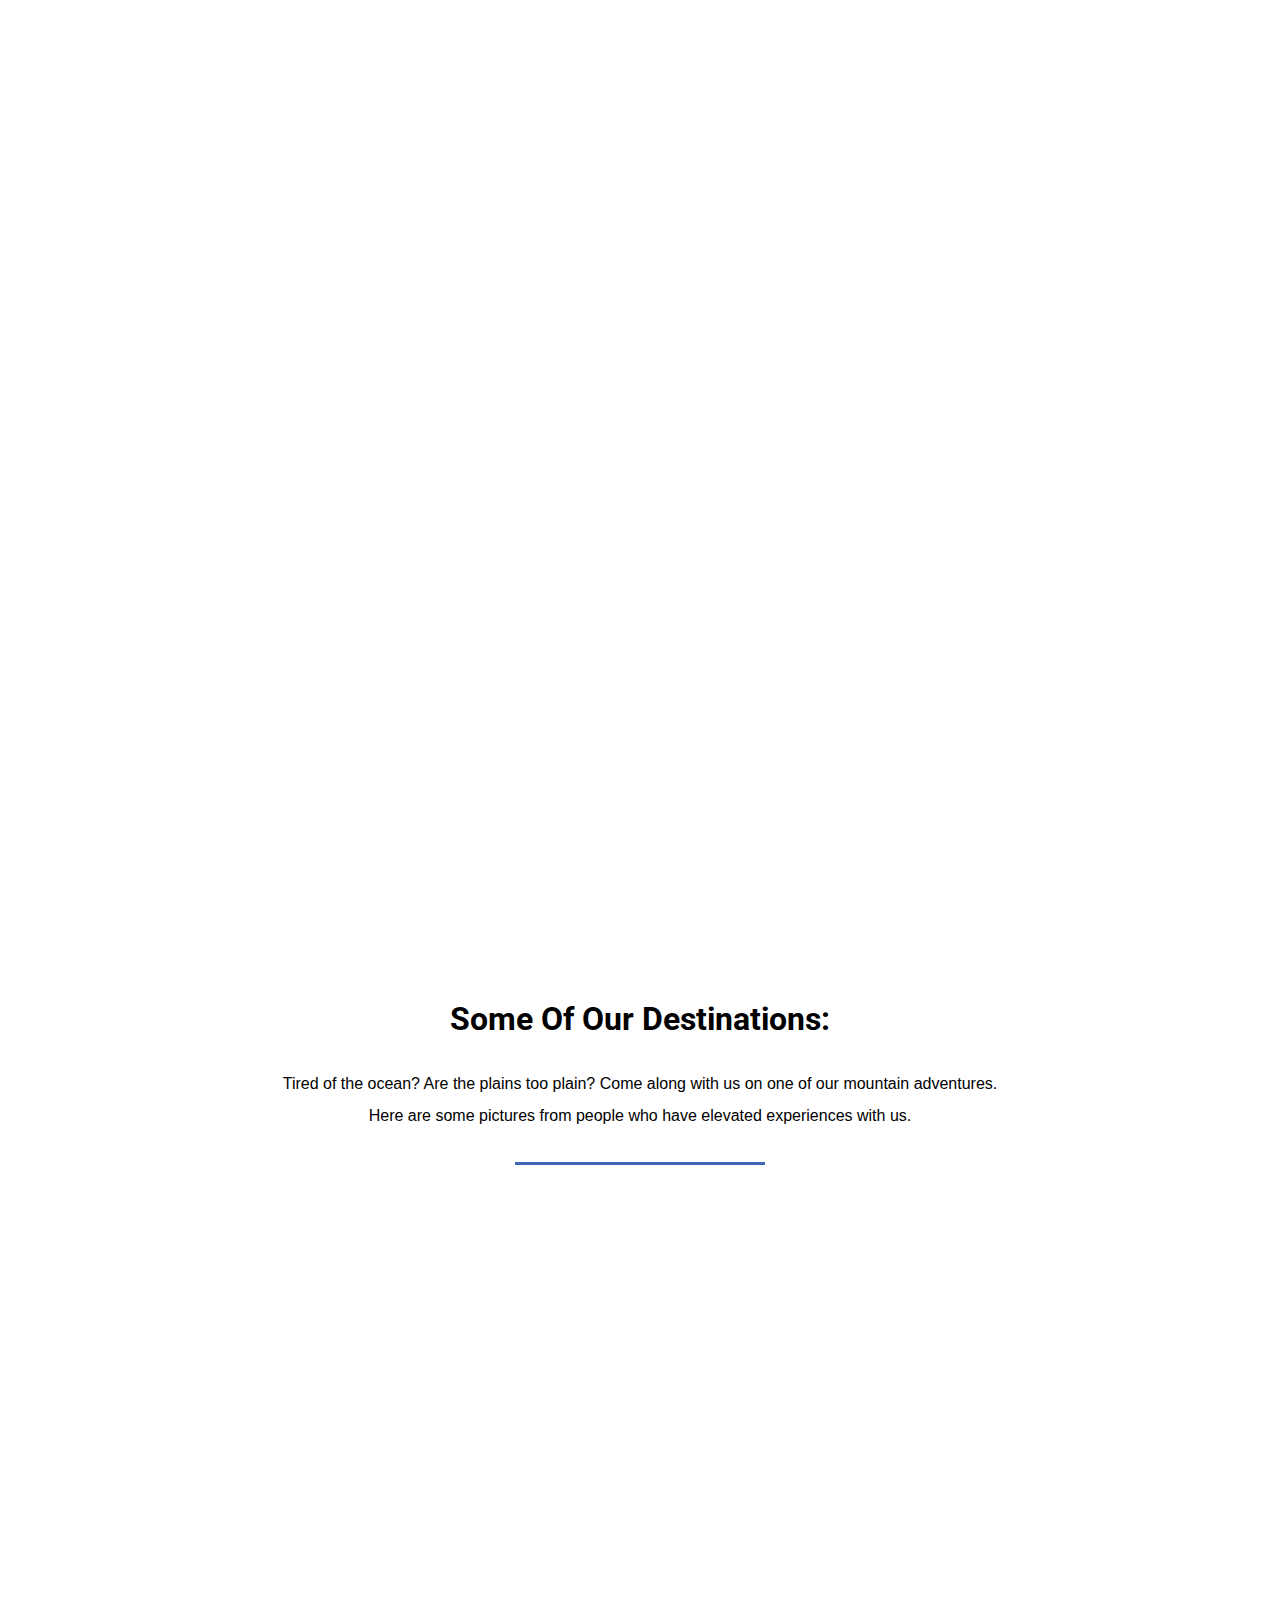
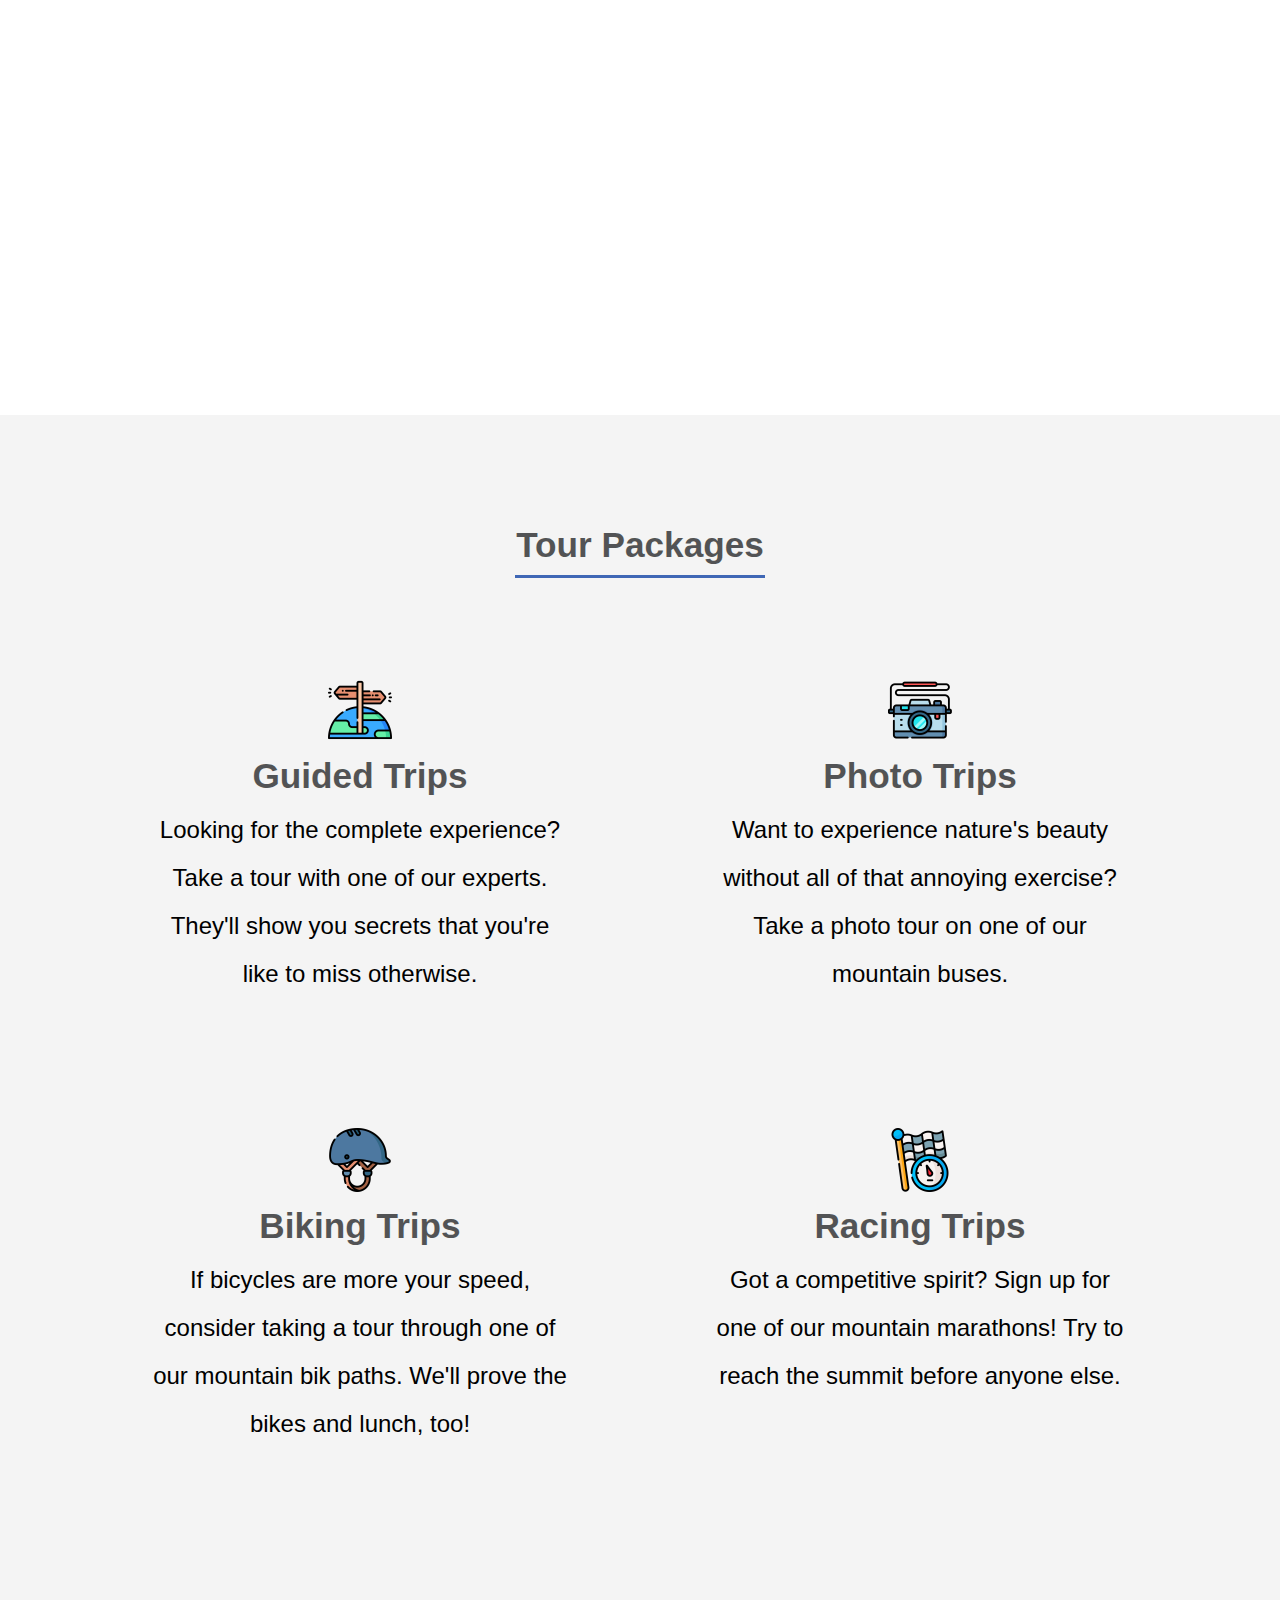
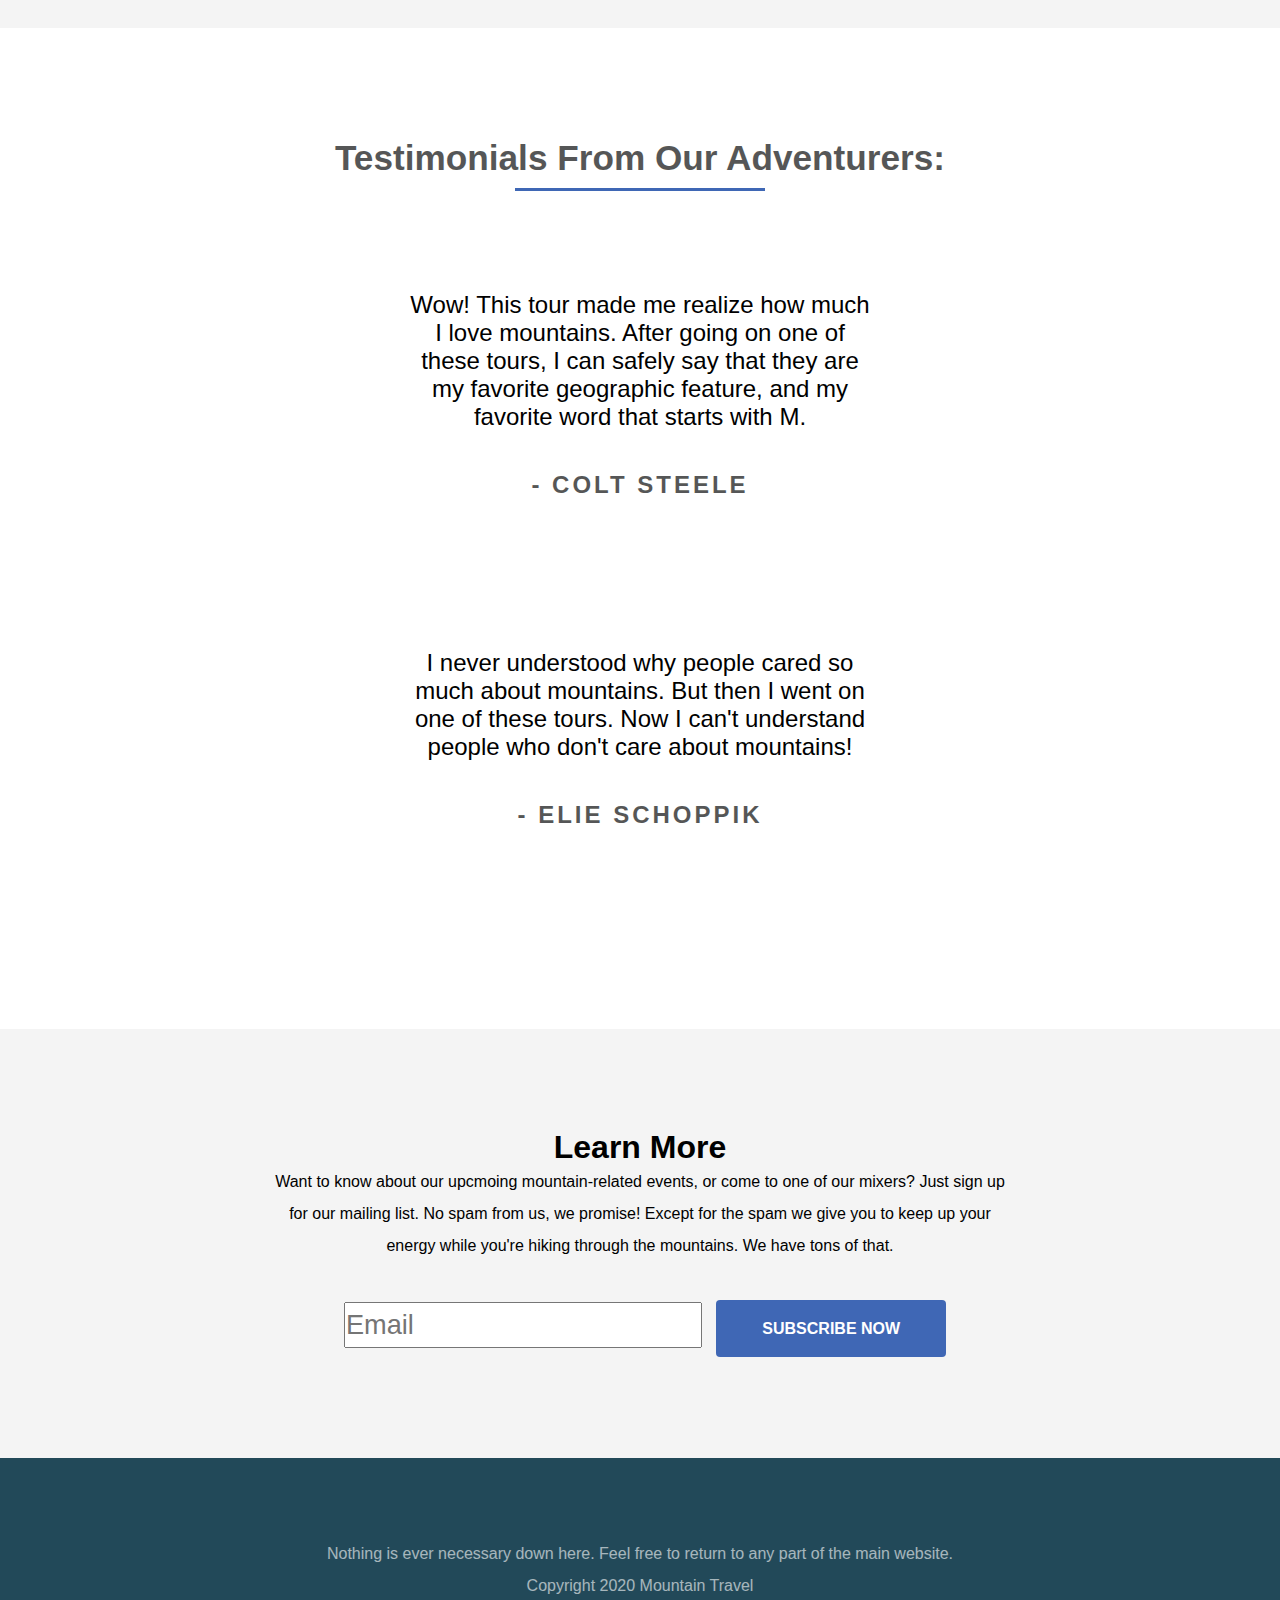
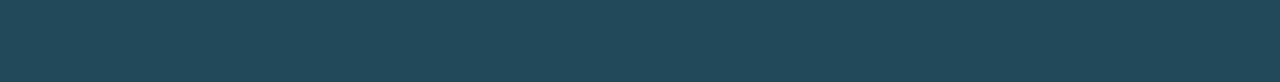
==== index.html @ e3708425 "Initial commit" ====
<!DOCTYPE html>
<html lang="en">

<head>
  <meta charset="UTF-8">
  <meta name="viewport" content="width=device-width, initial-scale=1.0">
  <meta http-equiv="X-UA-Compatible" content="ie=edge">
  <link rel="stylesheet" href="css/styles.css">
  <title>Mountain Travel | Welcome</title>
  <link href="https://fonts.googleapis.com/css2?family=Montserrat&family=Roboto&display=swap" rel="stylesheet">
</head>

<body>

  <header>
    <h2>
      <a href="#">Mountain Travel</a>
    </h2>
    <nav>
      <li><a href="#">Tours</a></li>
      <li><a href="#">About</a></li>
      <li><a href="#">Contact</a></li>
    </nav>
  </header>

  <section class="hero">
    <div class="background-image" style="background-image:url(https://i.redd.it/m5w02rpomk021.png);"></div>
    <div class="hero-content-area">
      <h1>Mountain Travel</h1>
      <h3>Unmissable Adventure Tours Around The World</h3>
      <a href="#" class="btn">Contact Us</a>
    </div>
  </section>

  <section class="destinations">
    <h3 class="title">Some of our destinations:</h3>
    <p>Tired of the ocean? Are the plains too plain? Come along with us on one of our mountain adventures. Here are some pictures from people who have elevated experiences with us.</p>
    <hr>
    <ul class="grid">
      <li class="large" style="background-image: url('https://iso.500px.com/wp-content/uploads/2018/12/500px_blog_questmas_winners.jpg');"> </li>
      <li class="small" style="background-image: url('https://iso.500px.com/wp-content/uploads/2016/07/stock-photo-123133991.jpg');"></li>
      <li class="small" style="background-image: url('https://drscdn.500px.org/photo/286039689/m%3D900/v2?sig=5b716394e42826f97ae45eac143de3a4eb00181312adb7a39ab568b000528278');"></li>
      <li class="large" style="background-image: url('https://destinationsmagazine.com/wp-content/uploads/2016/10/TravelGuides-Monte-Incudine-Corsica-500px-MarcoKost.jpg');"></li>
    </ul>
  </section>

  <section class="packages">
    <h2>Tour Packages</h2>
    <hr>
    <ul class="grid">
      <li class="box">
        <img class="logos" src="images/guidepost.png" alt="">
        <h3>Guided Trips</h3>
        <p>Looking for the complete experience? Take a tour with one of our experts. They'll show you secrets that you're like to miss otherwise.</p>
      </li>
      <li class="box">
        <img class="logos" src="images/camera.png" alt="">
        <h3>Photo Trips</h3>
        <p>Want to experience nature's beauty without all of that annoying exercise? Take a photo tour on one of our mountain buses.</p>
      </li>
      <li class="box">
        <img class="logos" src="images/helmet.png" alt="">
        <h3>Biking Trips</h3>
        <p>If bicycles are more your speed, consider taking a tour through one of our mountain bik paths. We'll prove the bikes and lunch, too!</p>
      </li>
      <li class="box">
        <img class="logos" src="images/racing.png" alt="">
        <h3>Racing Trips</h3>
        <p>Got a competitive spirit? Sign up for one of our mountain marathons! Try to reach the summit before anyone else.</p>
      </li>
    </ul>
  </section>

  <section class="testimonials">
    <h1>Testimonials From Our Adventurers:</h1>
    <hr>
    <ul class="grid">
      <li>
        <h3>Wow! This tour made me realize how much I love mountains. After going on one of these tours, I can safely say that they are my favorite geographic feature, and my favorite word that starts with M.</h3>
        <p>- Colt Steele</p>
      </li>
      <li>
        <h3>I never understood why people cared so much about mountains. But then I went on one of these tours. Now I can't understand people who <span>don't </span> care about mountains!</h3>
        <p>- Elie Schoppik</p>
      </li>
    </ul>
  </section>

  <section class="learnmore">
    <h1>Learn More</h1>
    <ul class="grid">
      <li>
        <p>Want to know about our upcmoing mountain-related events, or come to one of our mixers? Just sign up for our mailing list. No spam from us, we promise! Except for the spam we give you to keep up your energy while you're hiking through the
          mountains. We have tons of that.</p>
      </li>
      <li>
        <form class="" action="index.html" method="post">
          <input type="text" name="emailInput" value="" placeholder="Email">
          <a href="" class="btn">Subscribe Now</a>
        </form>
      </li>

    </ul>
  </section>

  <section class="footer">
    <p>Nothing is ever necessary down here. Feel free to return to any part of the main website.</p>
    <p>Copyright 2020 Mountain Travel</p>
  </section>
  <div class="">

  </div>

</body>

</html>
---- css/styles.css ----
/* General */
* {
  margin: 0;
  padding: 0;
  box-sizing: border-box;
}

html {
  font: normal 16px sans-serif;
  color: black;
}

nav, li {
  list-style: none;
}

a {
  text-decoration: none;
  opacity: .75;
  color: #fff;
}

a:hover {
  opacity: 1;
}

a.btn {
  border-radius: 4px;
  text-transform: uppercase;
  font-weight: bold;
  text-align: center;
  background-color: #3f67b5;
  opacity: 1;
  color: white;
}

section {
  display: flex;
  flex-direction: column;
  align-items: center;
  padding: 100px 80px;
}

.grid {
  width: 100%;
  display: flex;
  flex-wrap: wrap;
  justify-content: center;
}

hr {
  width: 250px;
  height: 3px;
  background-color: #3f67b5;
  border: 0;
  margin-bottom: 50px;
}

section h3.title {
  text-transform: capitalize;
  font: bold 32px "Roboto", sans-serif;
  margin-bottom: 30px;
  text-align: center;
}

section p {
  max-width: 775px;
  line-height: 2;
  padding: 0 20px;
  margin-bottom: 30px;
  text-align: center;
}

i.icon1 {
  background-image: url("images/guidepost.png");
  background-size: contain;
  background-position: center;
  width: 48px;
  height: 48px;
}

section:not(.hero):not(.footer):nth-child(even) {
  background-color: #f4f4f4;
}

button.btn {
  border-radius: 4px;
  text-transform: uppercase;
  font-weight: bold;
  text-align: center;
  background-color: rgba(#ee2028, 0);
  opacity: 1;
  color: white;
  font-size: 20px;
}

/* Header Styles */
header {
  position: absolute;
  width: 100%;
  display: flex;
  justify-content: space-between;
  align-items: center;
  padding: 35px 100px 0;
  animation: fadein 1s .5s forwards;
  opacity: 0;
}

@keyframes fadein {
  100% {
    opacity: 1;
  }
}

header h2 {
  font-family: 'Roboto', sans-serif;
}

header nav {
  display: flex;
  margin-right: -15px;
}

header nav li {
  margin: 0 15px;
}

/* Hero Style */
.hero {
  position: relative;
  justify-content: center;
  text-align: center;
  min-height: 100vh;
}

.hero .background-image {
  position: absolute;
  top: 0;
  left: 0;
  width: 100%;
  height: 100%;
  z-index: -1;
}

.hero h1 {
  font: bold 60px "Roboto", sans-serif;
  letter-spacing: 50px;
  text-transform: uppercase;
  color: white;
}

.hero h3 {
  font: normal 28px "Roboto", sans-serif;
  margin-bottom: 40px;
  color: white;
}

.hero a.btn {
  padding: 20px 46px;
}

.hero-content-area {
  margin-top: 100px;
  animation: slidefadein 1s 1s forwards;
  opacity: 0;
}

@keyframes slidefadein {
  100% {
    margin: 0;
    opacity: 1;
  }
}

/* Destinations Section */
.destinations .grid li {
  height: 350px;
  padding: 20px;
  background-clip: content-box;
  background-size: cover;
  background-position: center;
}

.destinations .grid li.small {
  flex-basis: 30%;
}

.destinations .grid li.large {
  flex-basis: 70%;
}

/* Packages Section */
.packages .grid {
  height: 100%;
}

.packages .grid li {
  padding: 50px;
  flex-basis: 50%;
  text-align: center;
}

.packages h3, .packages h2 {
  font-size: 2.2rem;
  color: #1d1e20;
  padding: 10px;
  opacity: .75;
}

.packages p {
  font-size: 1.5rem;
}

.packages img.logos {
  justify-content: center;
  width: 64px;
  height: 64px;
}

/* Testimonial Section */
.testimonials .grid {
  height: 100%;
}

.testimonials h1 {
  font-size: 2.2rem;
  color: #1d1e20;
  padding: 10px;
  opacity: .75;
}

.testimonials .grid li {
  flex-basis: 100%;
  text-align: center;
  padding: 50px;
  margin: 0 25%;
}

.testimonials h3 {
  margin-bottom: 20px;
  font-size: 1.5rem;
  font-weight: lighter;
}

.testimonials p {
  font-size: 1.5rem;
  text-transform: uppercase;
  color: #1d1e20;
  padding: 10px;
  opacity: .75;
  font-weight: bold;
  letter-spacing: 3px;
}

/* Learn More Section */
.learnmore a.btn {
  padding: 20px 46px;
}

.learnmore .grid {
  flex-direction: column;
  align-items: center;
  justify-content: center;
}

.learnmore input {
  font-size: 1.7rem;
  margin: 10px 10px;
  padding: 5px 0;
}

/* Footer  */
.footer {
  background: #224959;
  font-weight: lighter;
}

.footer p {
  color: white;
  opacity: .60;
  margin: 0;
}

section.footer {
  padding: 80px;
}

/* Media Queries */
@media (max-width:800px) {
  section {
    padding: 10px;
  }

  header {
    flex-direction: column;
    padding: 20px 50px;
  }

  ul>li {
    padding: 5px;
  }
}
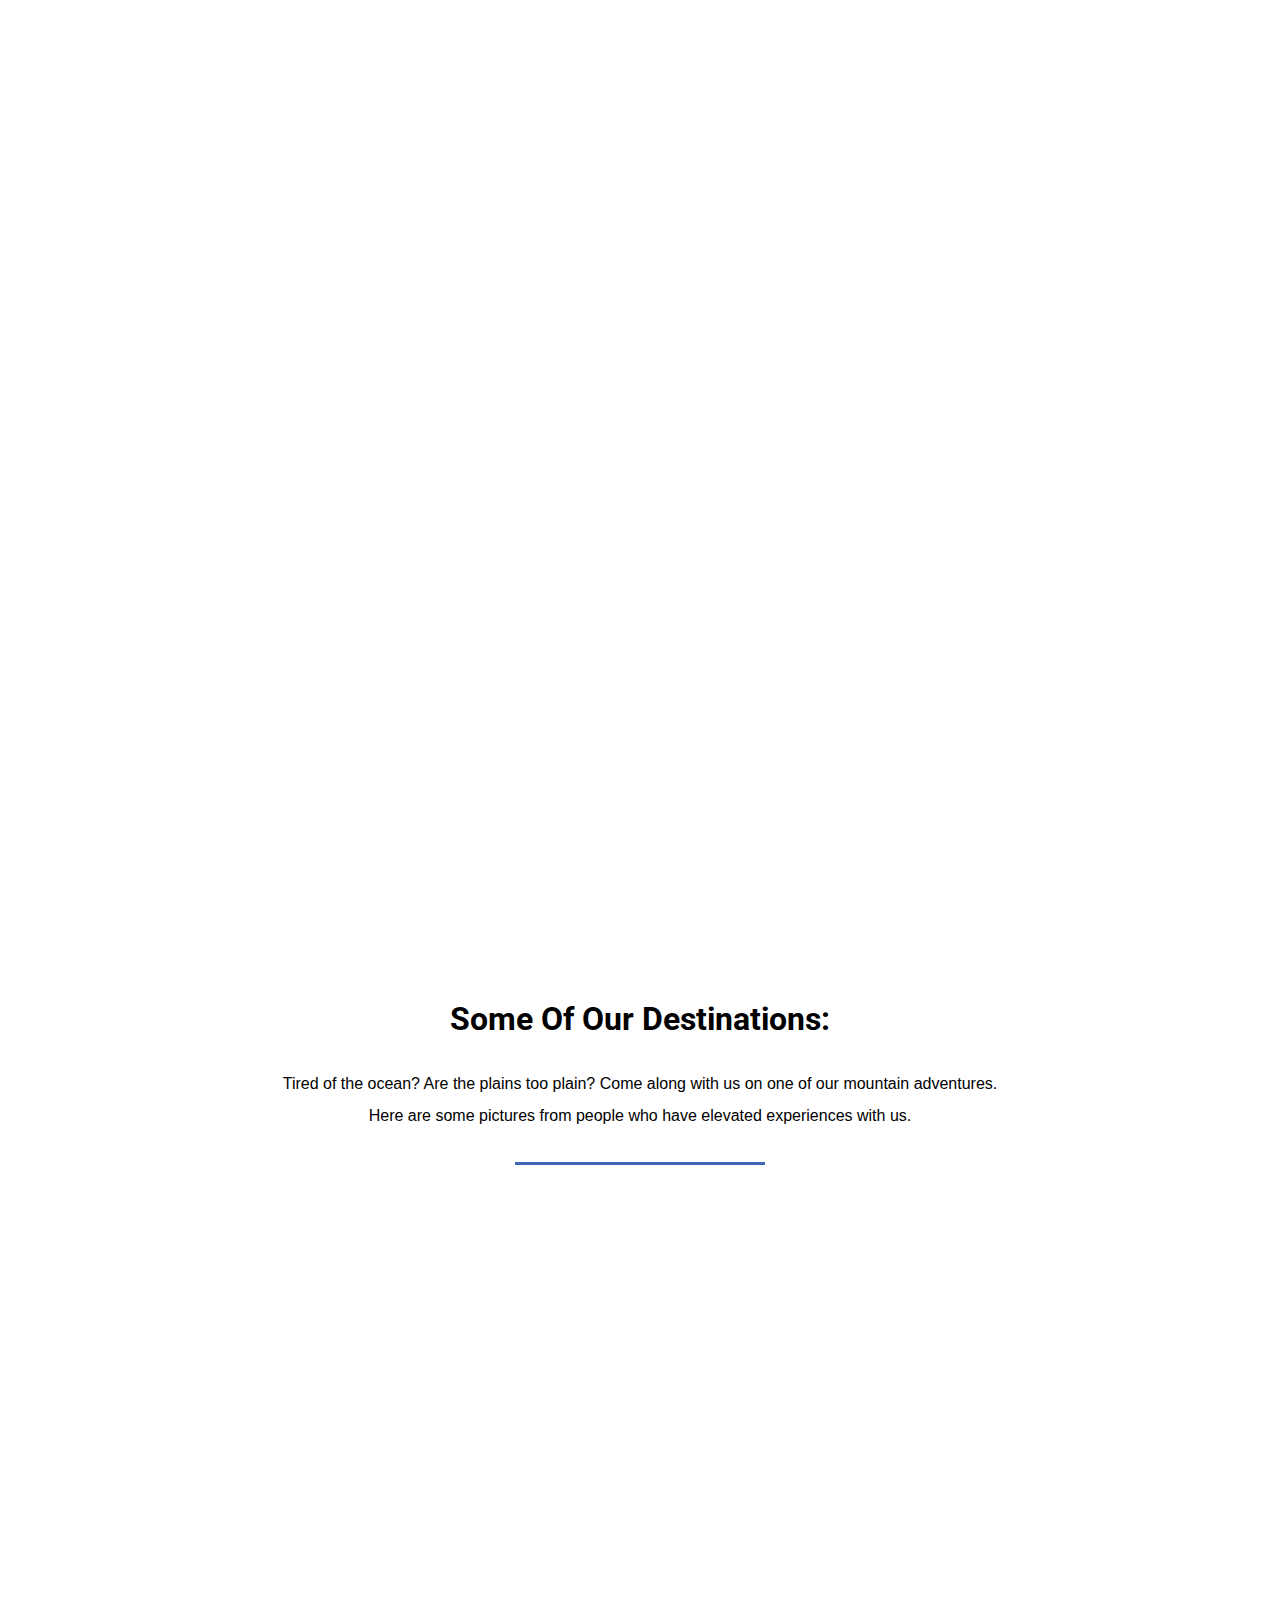
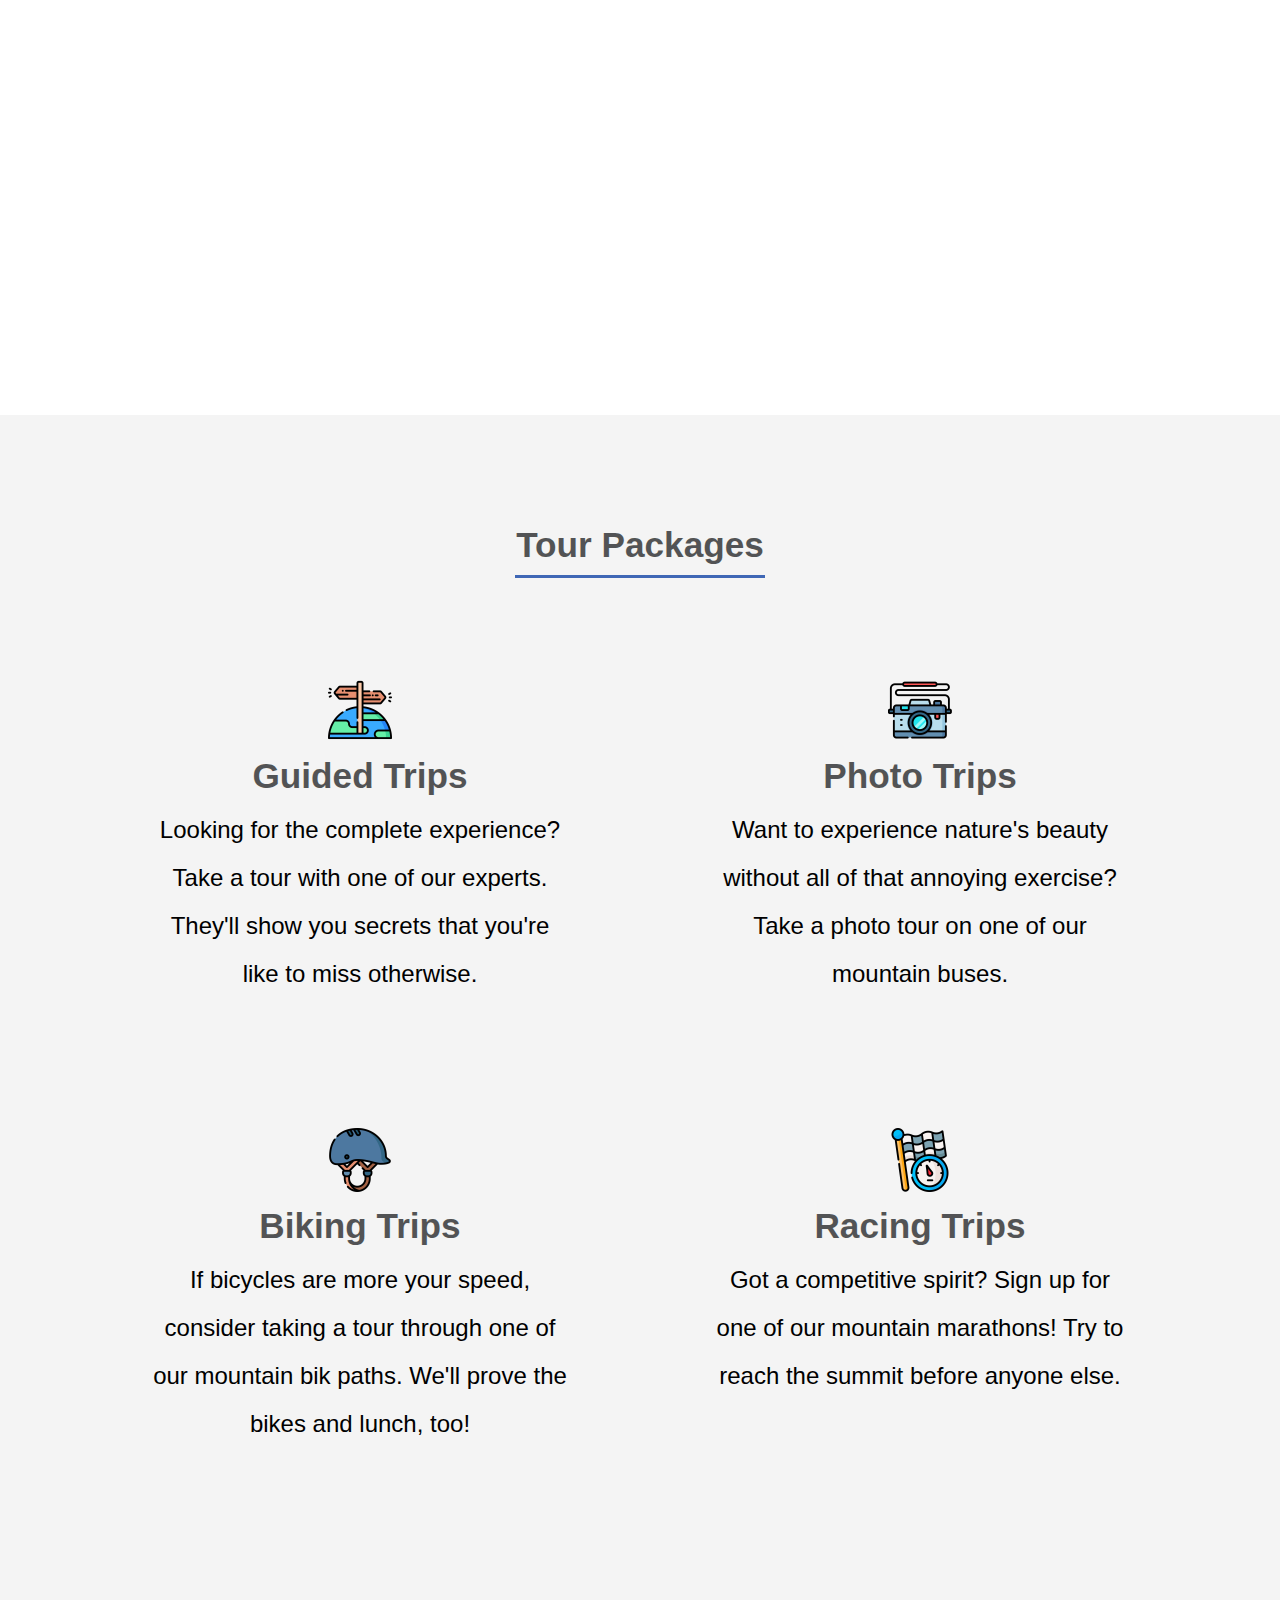
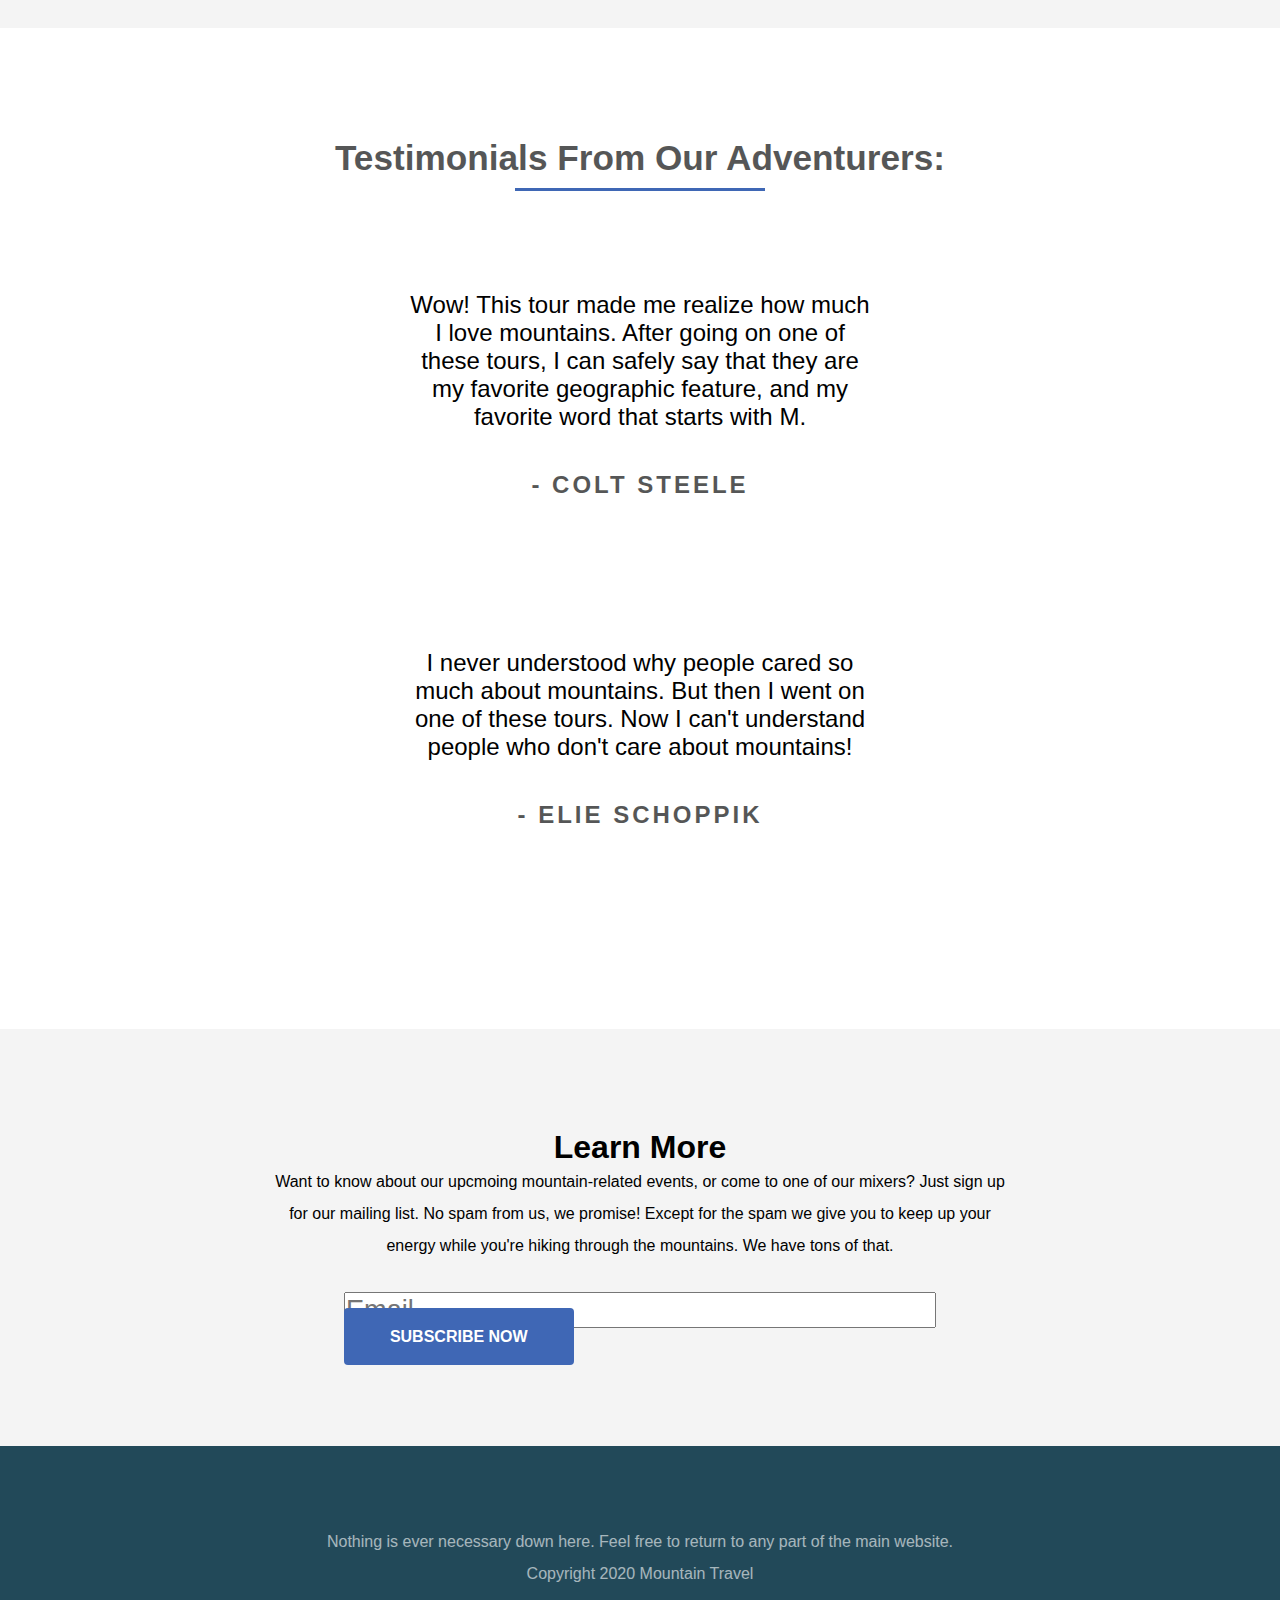
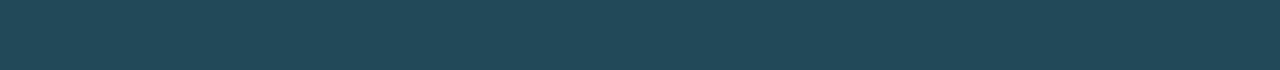
==== commit da5af692: "Bug Fixes" ====
--- a/css/styles.css
+++ b/css/styles.css
@@ -227,6 +227,7 @@
   color: #1d1e20;
   padding: 10px;
   opacity: .75;
+  text-align: center;
 }
 
 .testimonials .grid li {
@@ -265,8 +266,11 @@
 
 .learnmore input {
   font-size: 1.7rem;
-  margin: 10px 10px;
-  padding: 5px 0;
+  width: 100%;
+}
+
+.learnmore button {
+  justify-content: center;
 }
 
 /* Footer  */
@@ -286,9 +290,10 @@
 }
 
 /* Media Queries */
-@media (max-width:800px) {
+@media (max-width:850px) {
   section {
-    padding: 10px;
+    padding: 0px;
+    margin: 0 0 20px;
   }
 
   header {
@@ -299,4 +304,32 @@
   ul>li {
     padding: 5px;
   }
+
+  .hero-content-area {
+    font-size: 100%;
+  }
+
+  .hero h1 {
+    letter-spacing: 10px;
+  }
+
+  nav {
+    display: flex;
+    justify-content: space-around;
+    margin-top: 20px;
+  }
+
+  .destinations .grid li.small, .destinations .grid li.large {
+    flex-basis: 100%;
+    max-width: 100%;
+  }
+
+  .testimonials .grid li, .destinations .grid li, .packages .grid li {
+    margin: 0;
+    padding: 0;
+  }
+
+  .grid {
+    flex-direction: column;
+  }
 }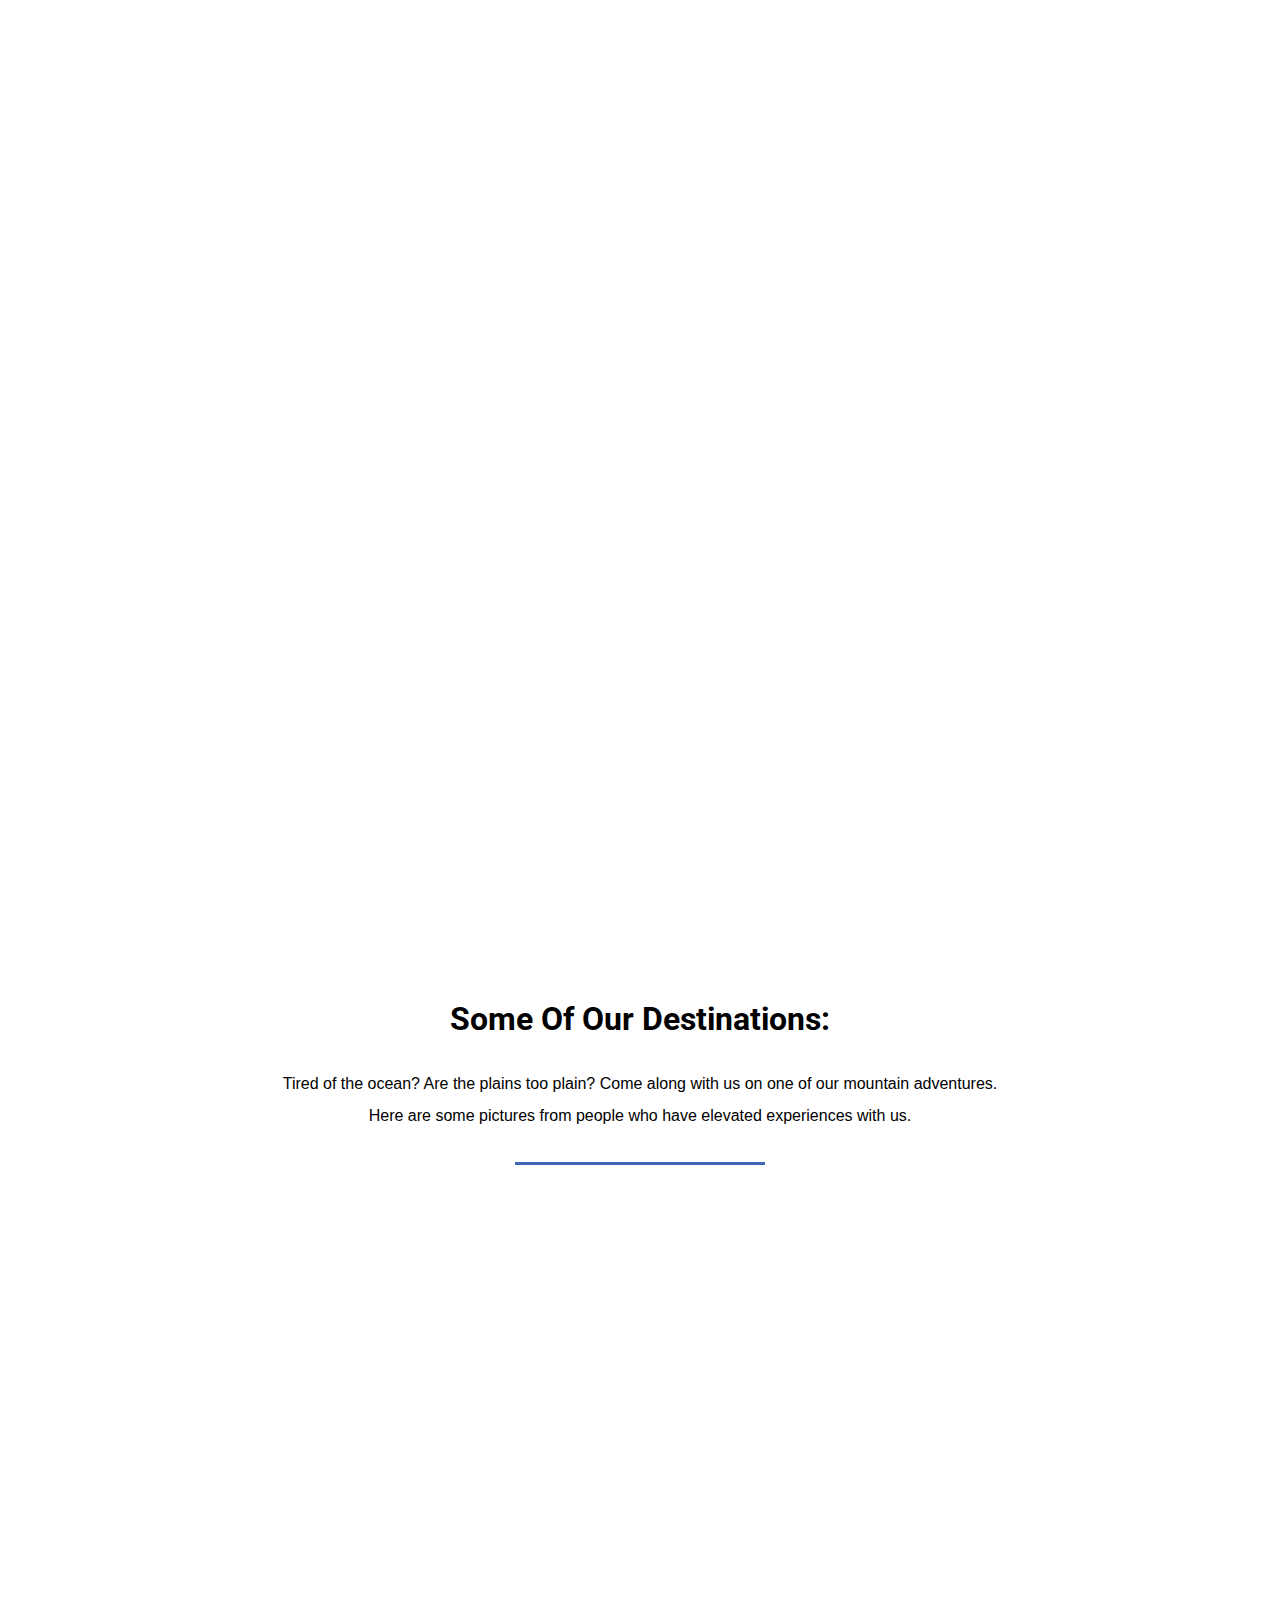
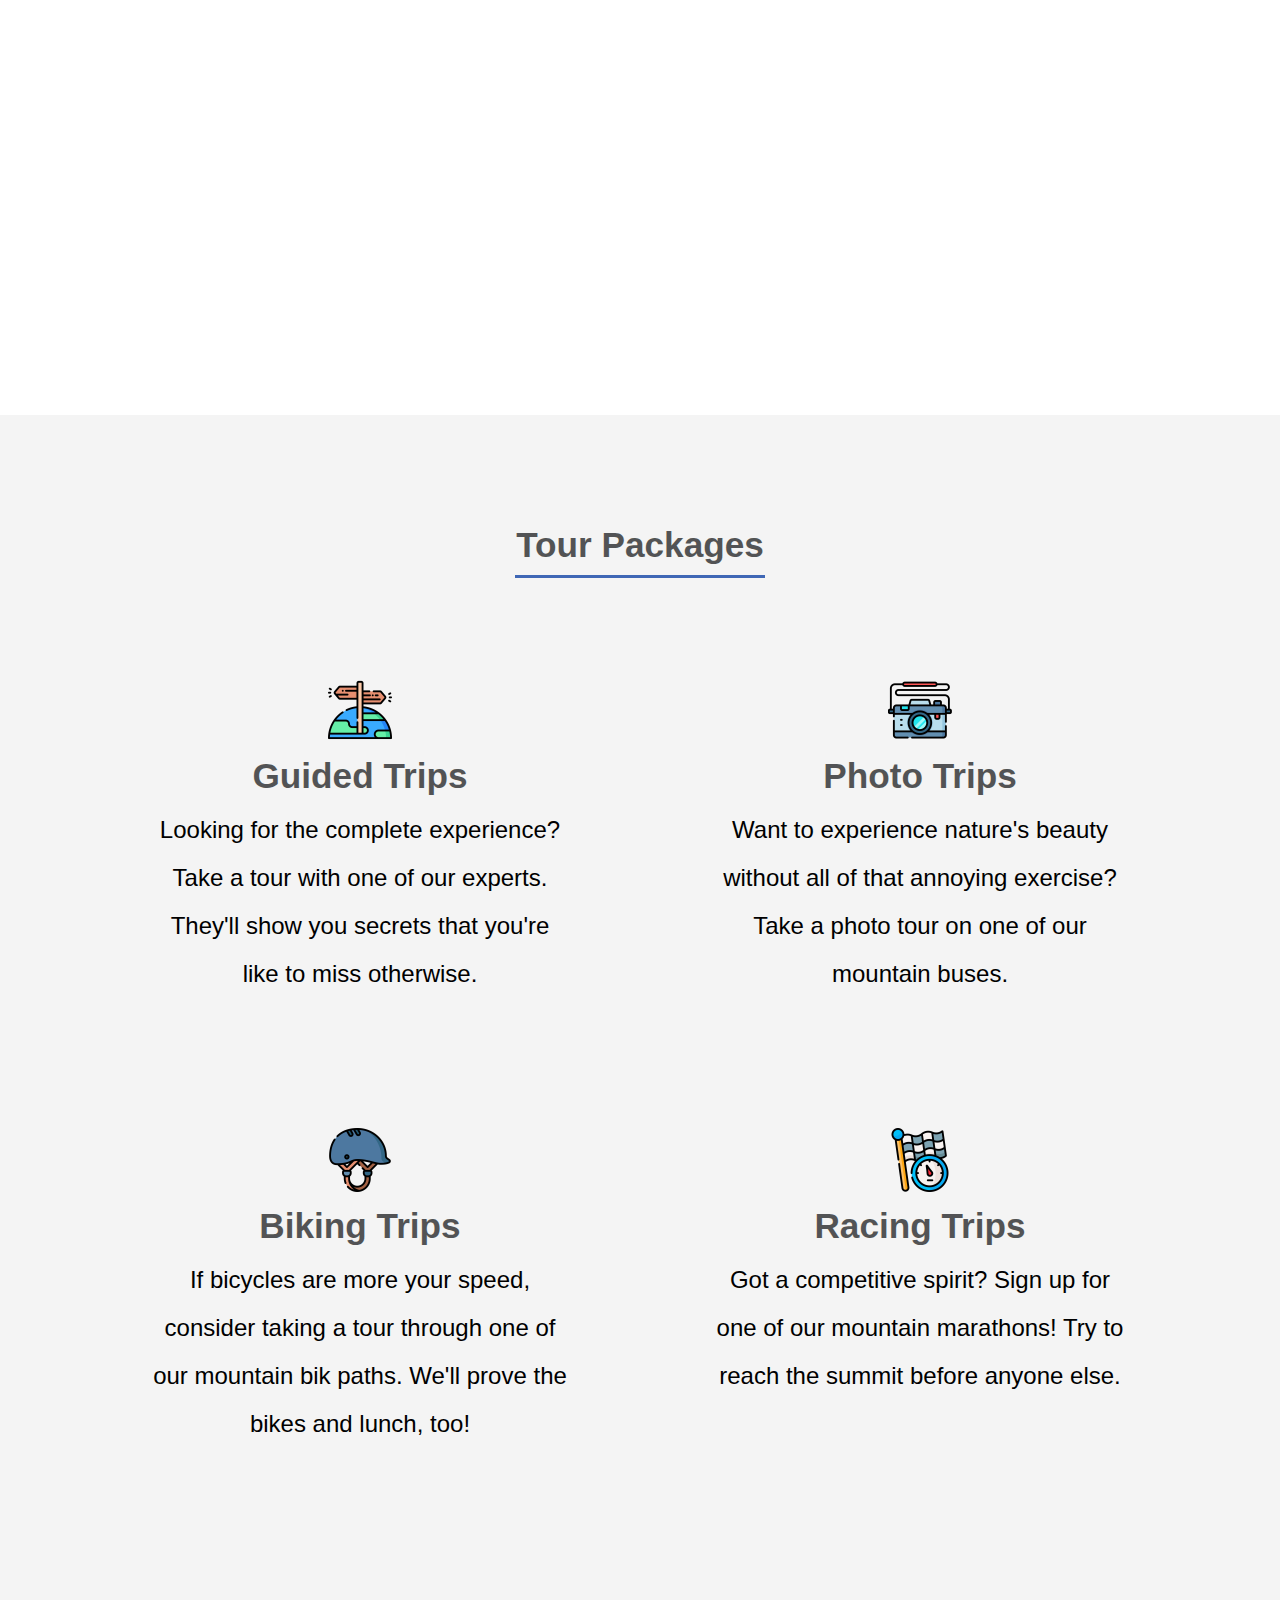
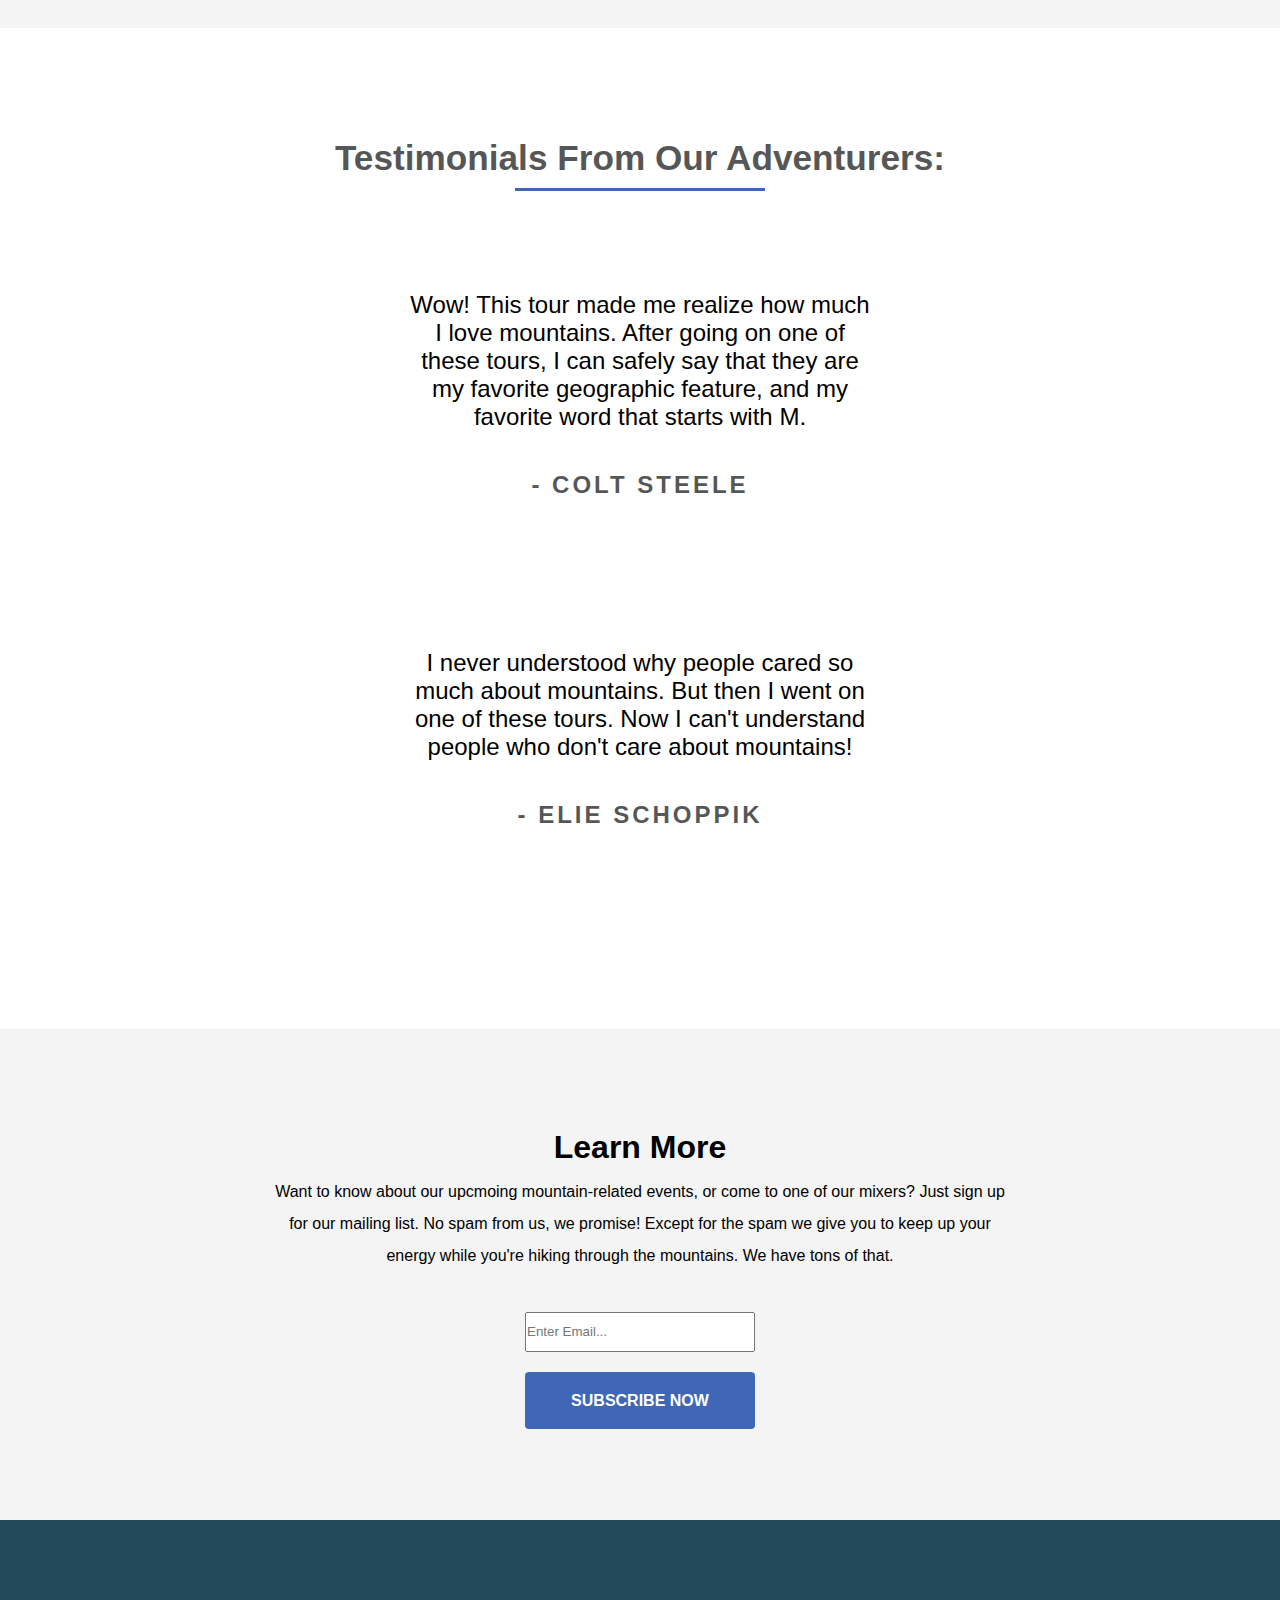
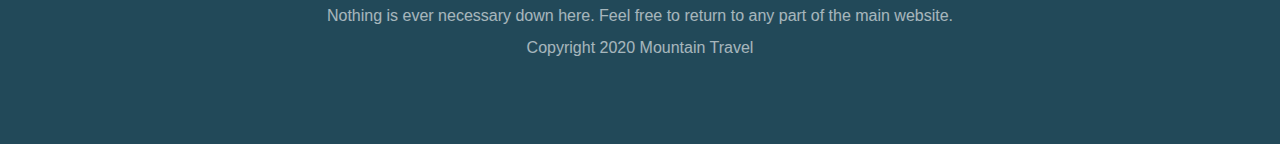
==== commit 2bdd8323: "Subscribe Button Fixed" ====
--- a/index.html
+++ b/index.html
@@ -94,12 +94,11 @@
           mountains. We have tons of that.</p>
       </li>
       <li>
-        <form class="" action="index.html" method="post">
-          <input type="text" name="emailInput" value="" placeholder="Email">
-          <a href="" class="btn">Subscribe Now</a>
-        </form>
+        <input type="text" name="" value="" placeholder="Enter Email...">
       </li>
-
+      <li>
+        <a href="#" class="btn">Subscribe now</a>
+      </li>
     </ul>
   </section>
 
--- a/css/styles.css
+++ b/css/styles.css
@@ -254,23 +254,28 @@
 }
 
 /* Learn More Section */
+.learnmore li {
+  padding: 10px;
+}
+
 .learnmore a.btn {
   padding: 20px 46px;
+}
+
+.learnmore button {
+  justify-content: center;
 }
 
 .learnmore .grid {
   flex-direction: column;
   align-items: center;
-  justify-content: center;
 }
 
 .learnmore input {
-  font-size: 1.7rem;
-  width: 100%;
-}
-
-.learnmore button {
-  justify-content: center;
+  height: 40px;
+  width: 230px;
+  margin-bottom: 20px;
+  margin-top: -60px;
 }
 
 /* Footer  */
@@ -321,15 +326,28 @@
 
   .destinations .grid li.small, .destinations .grid li.large {
     flex-basis: 100%;
-    max-width: 100%;
-  }
-
-  .testimonials .grid li, .destinations .grid li, .packages .grid li {
+  }
+
+  .packages .grid li, .testimonials .grid li {
     margin: 0;
     padding: 0;
   }
 
-  .grid {
+  b .packages .grid {
     flex-direction: column;
   }
+
+  section.learnmore {
+    padding-bottom: 30px;
+    margin: 0;
+    padding: 0 0 200px;
+  }
+
+  form.learnmore {
+    display: flex;
+    flex-direction: column;
+    align-items: center;
+  }
+}
+}
 }